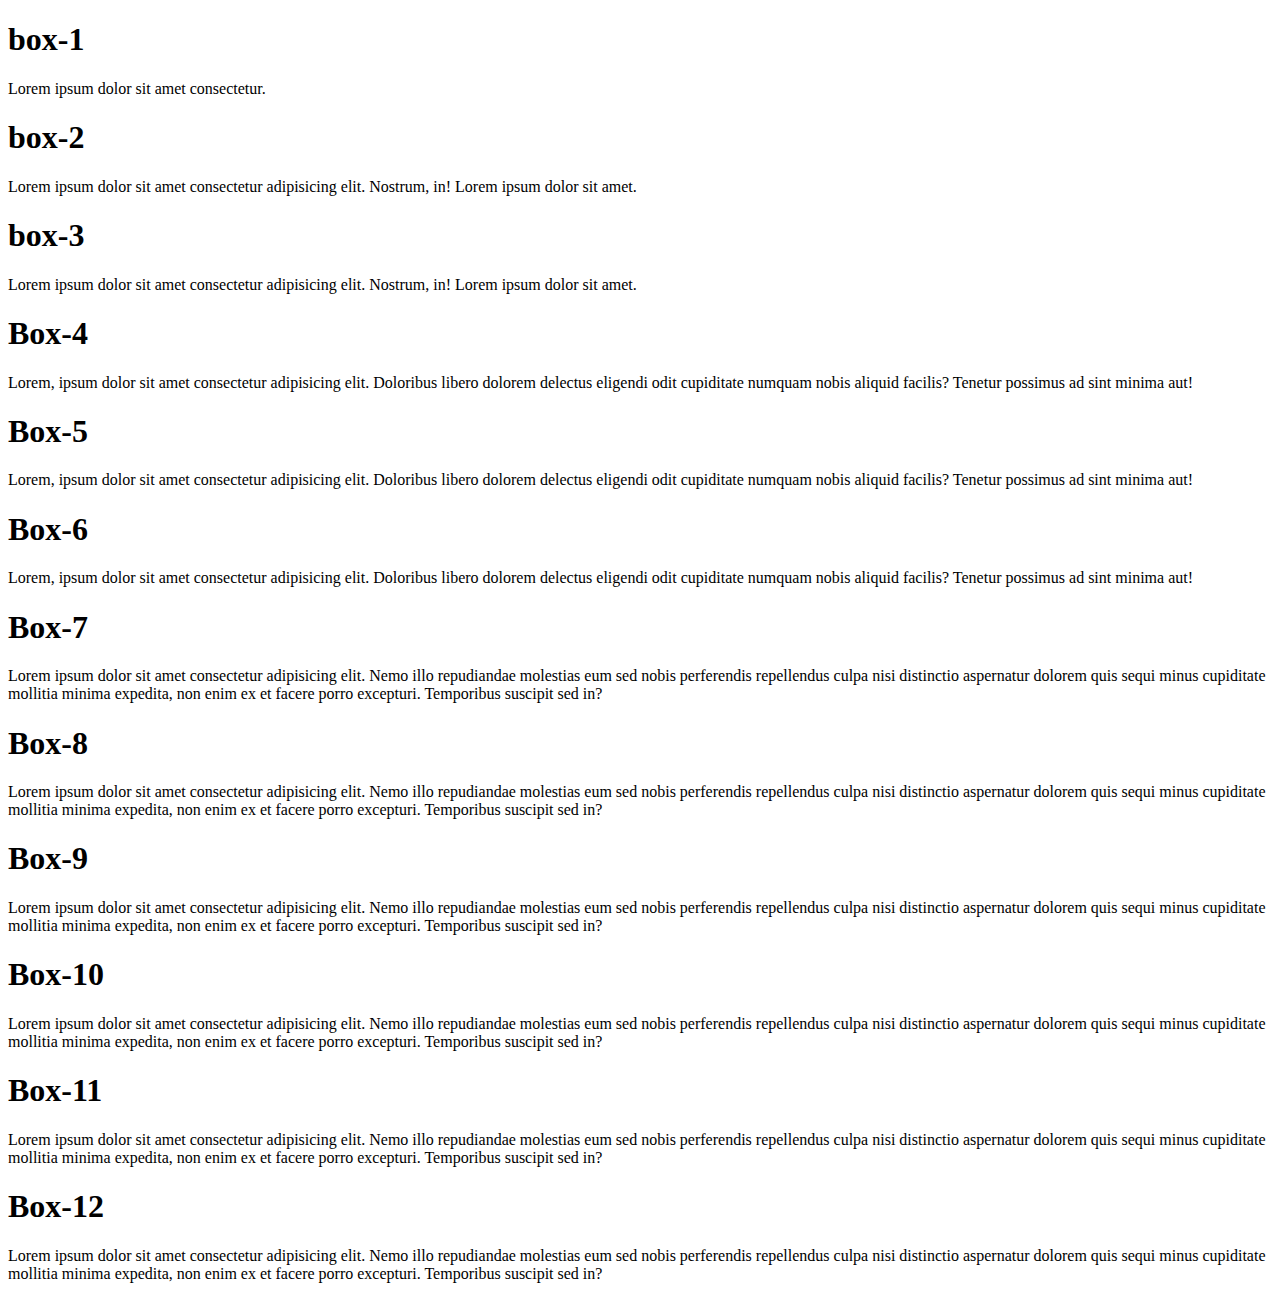
==== Project 1/flexbox.html @ 6e94b267 "flexbox" ====
<!DOCTYPE html>
<html>
    <head>
        <link rel="stylesheet" href="D:/HTML Practice/Project 2/flexbox.css">
        <title>
            flexbox
        </title>
    </head>
    <body>
        <div class="container-1">
             <div class="box-1">
                <h1>box-1</h1>
                Lorem ipsum dolor sit amet consectetur.
            </div>
            <div class="box-2">
                <h1>box-2</h1>
                Lorem ipsum dolor sit amet consectetur adipisicing elit. Nostrum, in! Lorem ipsum dolor sit amet.
            </div>
            <div class="box-3">
                <h1>box-3</h1>
                Lorem ipsum dolor sit amet consectetur adipisicing elit. Nostrum, in! Lorem ipsum dolor sit amet.
           </div>
        </div>
        <div class="container-2">
            <div class="box">
                <h1>Box-4</h1>
               Lorem, ipsum dolor sit amet consectetur adipisicing elit. Doloribus libero dolorem delectus eligendi odit cupiditate numquam nobis aliquid facilis? Tenetur possimus ad sint minima aut!
            </div>
            <div class="box">
                <h1>Box-5</h1>
               Lorem, ipsum dolor sit amet consectetur adipisicing elit. Doloribus libero dolorem delectus eligendi odit cupiditate numquam nobis aliquid facilis? Tenetur possimus ad sint minima aut!
            </div>
            <div class="box">
                <h1>Box-6</h1>
               Lorem, ipsum dolor sit amet consectetur adipisicing elit. Doloribus libero dolorem delectus eligendi odit cupiditate numquam nobis aliquid facilis? Tenetur possimus ad sint minima aut!
            </div>
        </div>
        <div class="container-3">
            <div class="box">
                <h1>Box-7</h1>
                Lorem ipsum dolor sit amet consectetur adipisicing elit. Nemo illo repudiandae molestias eum sed nobis perferendis repellendus culpa nisi distinctio aspernatur dolorem quis sequi minus cupiditate mollitia minima expedita, non enim ex et facere porro excepturi. Temporibus suscipit sed in?
            </div>
            <div class="box">
                <h1>Box-8</h1>
                Lorem ipsum dolor sit amet consectetur adipisicing elit. Nemo illo repudiandae molestias eum sed nobis perferendis repellendus culpa nisi distinctio aspernatur dolorem quis sequi minus cupiditate mollitia minima expedita, non enim ex et facere porro excepturi. Temporibus suscipit sed in?
            </div>
            <div class="box">
                <h1>Box-9</h1>
                Lorem ipsum dolor sit amet consectetur adipisicing elit. Nemo illo repudiandae molestias eum sed nobis perferendis repellendus culpa nisi distinctio aspernatur dolorem quis sequi minus cupiditate mollitia minima expedita, non enim ex et facere porro excepturi. Temporibus suscipit sed in?
            </div>
            <div class="box">
                <h1>Box-10</h1>
                Lorem ipsum dolor sit amet consectetur adipisicing elit. Nemo illo repudiandae molestias eum sed nobis perferendis repellendus culpa nisi distinctio aspernatur dolorem quis sequi minus cupiditate mollitia minima expedita, non enim ex et facere porro excepturi. Temporibus suscipit sed in?
            </div>
            <div class="box">
                <h1>Box-11</h1>
                Lorem ipsum dolor sit amet consectetur adipisicing elit. Nemo illo repudiandae molestias eum sed nobis perferendis repellendus culpa nisi distinctio aspernatur dolorem quis sequi minus cupiditate mollitia minima expedita, non enim ex et facere porro excepturi. Temporibus suscipit sed in?
            </div>
            <div class="box">
                <h1>Box-12</h1>
                Lorem ipsum dolor sit amet consectetur adipisicing elit. Nemo illo repudiandae molestias eum sed nobis perferendis repellendus culpa nisi distinctio aspernatur dolorem quis sequi minus cupiditate mollitia minima expedita, non enim ex et facere porro excepturi. Temporibus suscipit sed in?
            </div>
        </div>
    </body>
</html>
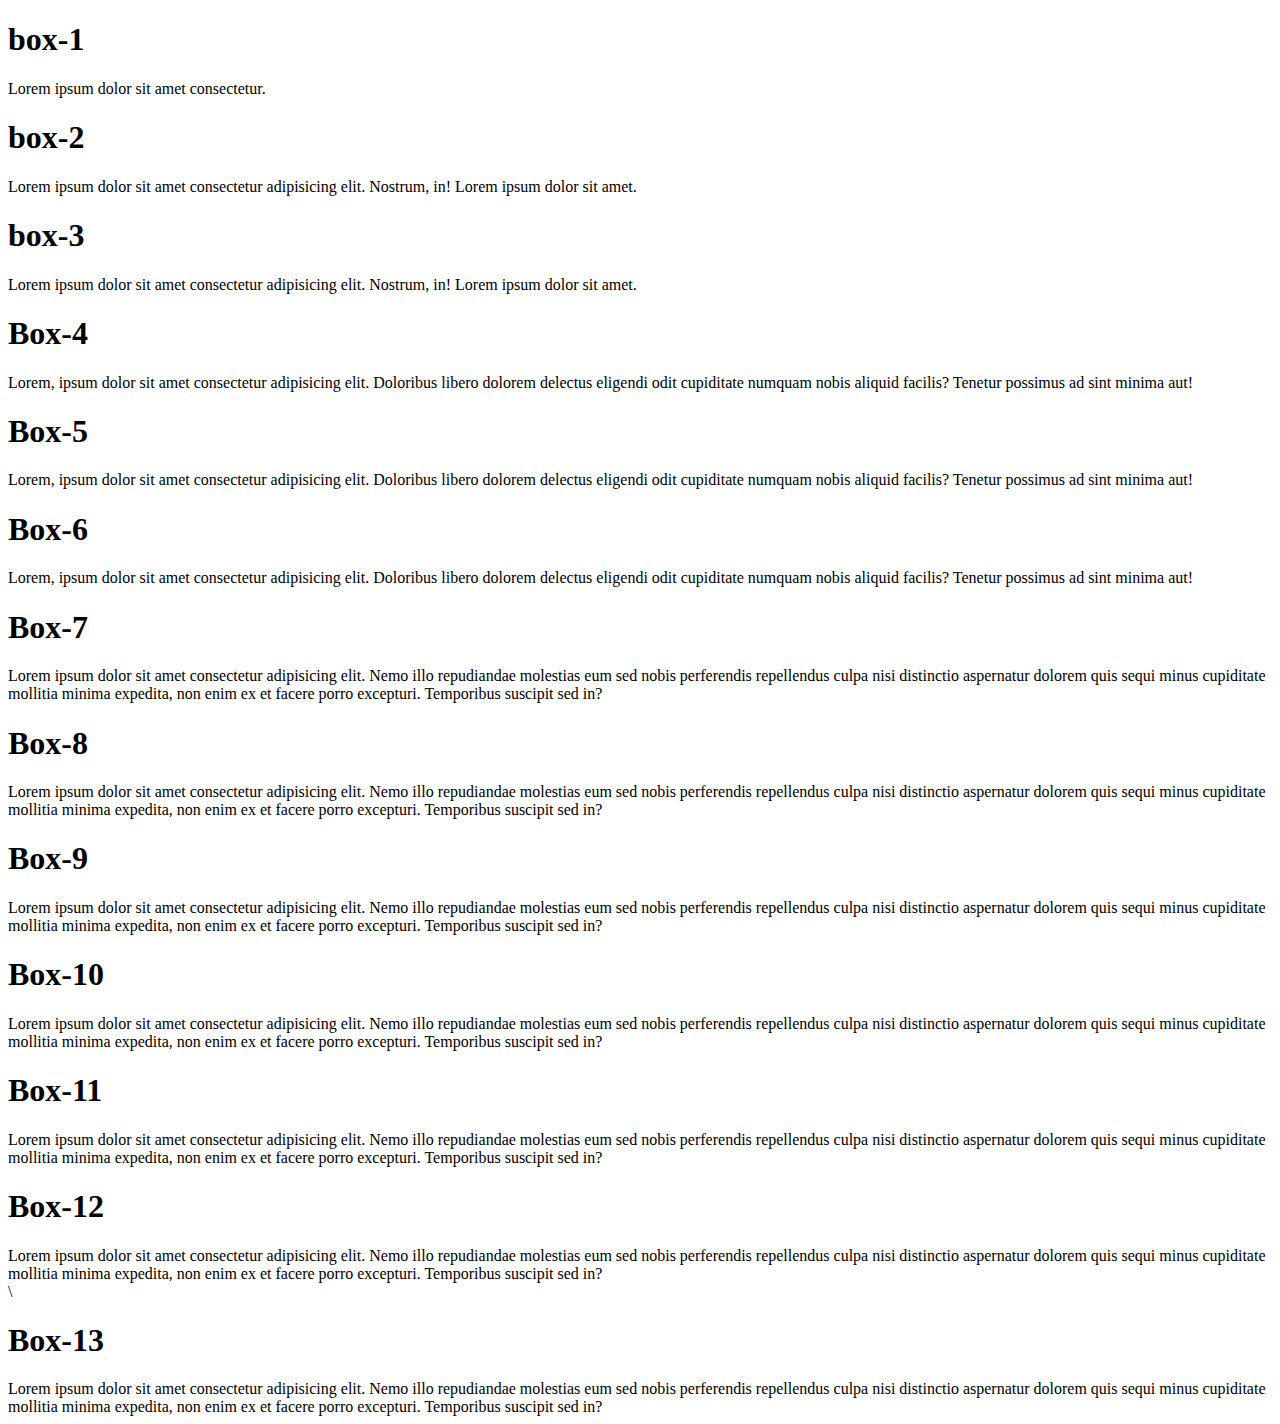
==== commit 5063852f: "css flexbox" ====
--- a/Project 1/flexbox.html
+++ b/Project 1/flexbox.html
@@ -59,6 +59,10 @@
             <div class="box">
                 <h1>Box-12</h1>
                 Lorem ipsum dolor sit amet consectetur adipisicing elit. Nemo illo repudiandae molestias eum sed nobis perferendis repellendus culpa nisi distinctio aspernatur dolorem quis sequi minus cupiditate mollitia minima expedita, non enim ex et facere porro excepturi. Temporibus suscipit sed in?
+            </div>\
+            <div class="box">
+                <h1>Box-13</h1>
+                Lorem ipsum dolor sit amet consectetur adipisicing elit. Nemo illo repudiandae molestias eum sed nobis perferendis repellendus culpa nisi distinctio aspernatur dolorem quis sequi minus cupiditate mollitia minima expedita, non enim ex et facere porro excepturi. Temporibus suscipit sed in?
             </div>
         </div>
     </body>
